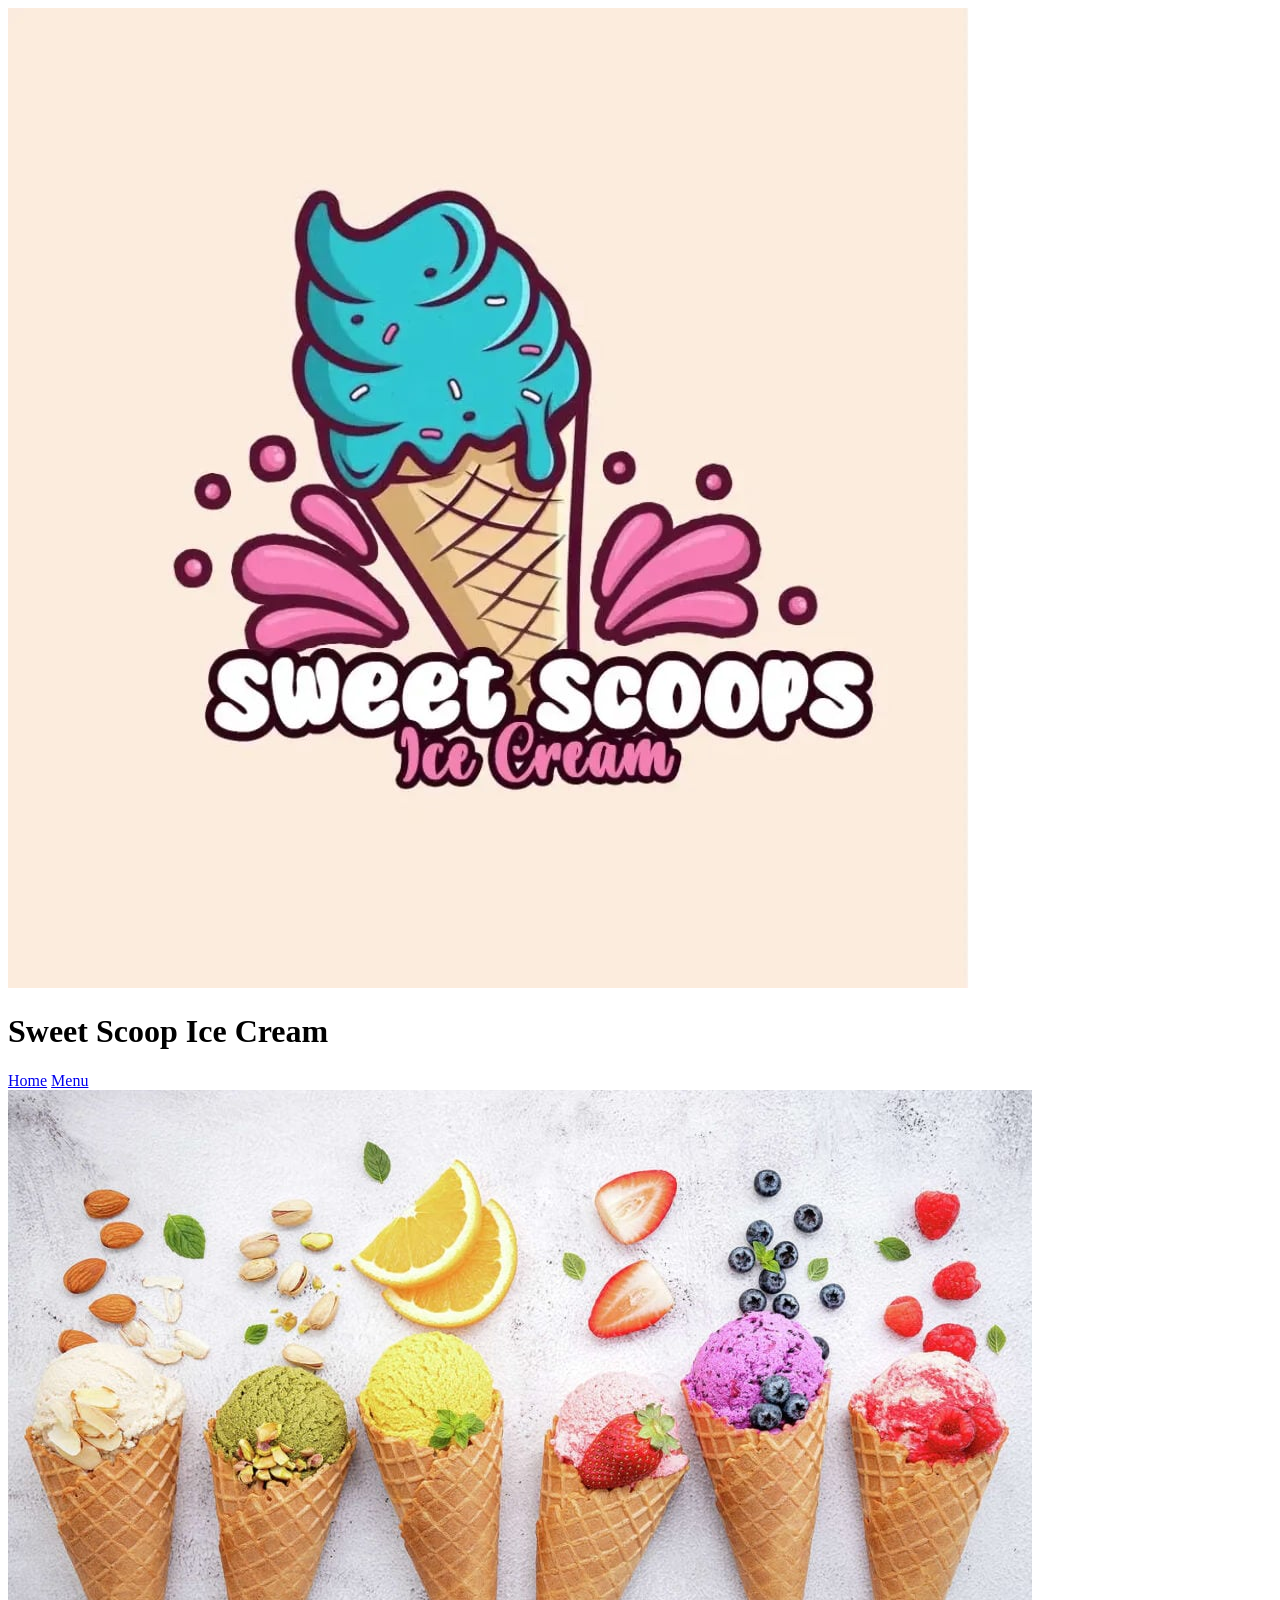
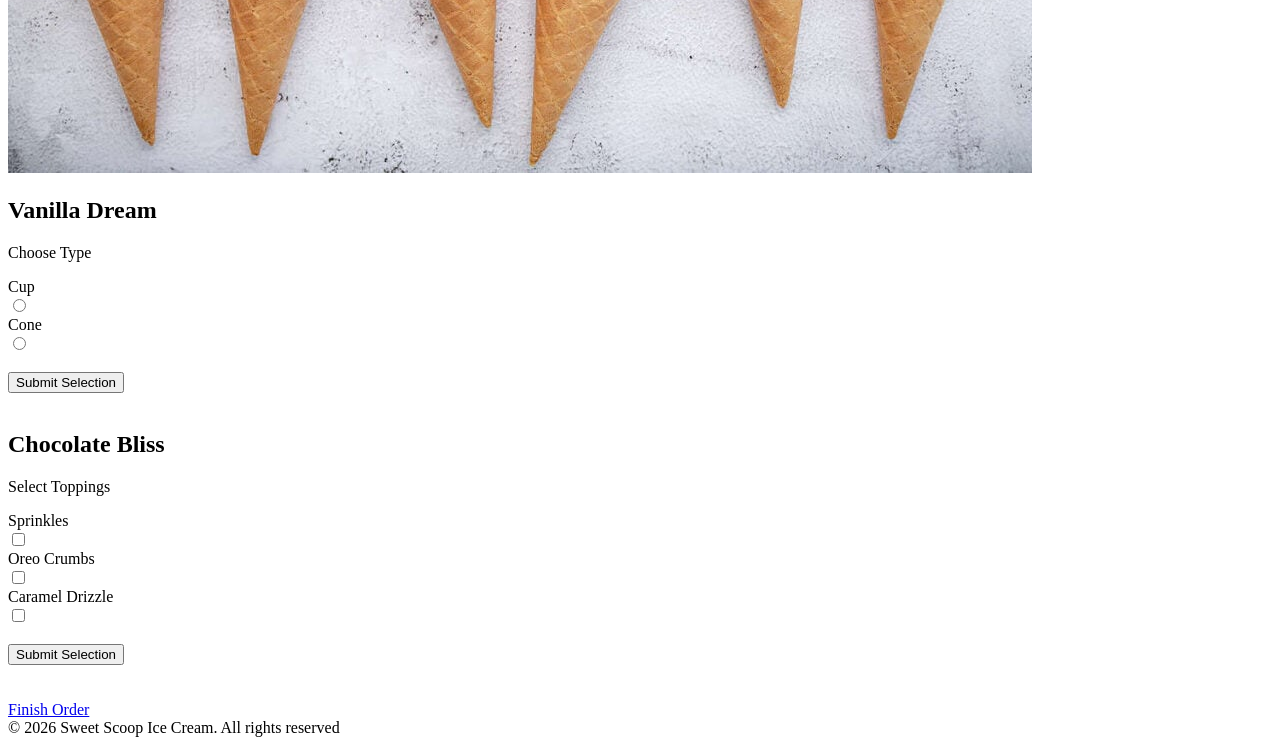
==== customize_order.html @ a42e0add "added the rest files" ====
<!DOCTYPE html>
<html lang="en">
<head>
  <meta charset="UTF-8">
  <meta name="viewport" content="width=device-width, initial-scale=1.0">
  <title>Document</title>
  <link rel="stylesheet" href="style.css">
</head>
<body>
  <header>
      <img src="images/logo.jpeg" alt="ice-cream logo">
      <h1>Sweet Scoop Ice Cream</h1>
  </header>
  <div class="navbar">
    <a href="index.html">Home</a>
    <a href="menu_view.html">Menu</a>
  </div>
  <main>
    <img src="images/Picture2.jpeg">
    <form>
      <h2>Vanilla Dream</h2>
      <p>Choose Type</p>

      <label for="cup">Cup</label><br>
      <input type="radio" id="cup" name="type"><br>

      <label for="cone">Cone</label><br>
      <input type="radio" id="cone" name="type"><br><br>

      <button class="btn">Submit Selection</button><br><br>

      <h2>Chocolate Bliss</h2>
      <p>Select Toppings</p>

      <label for="sprinkles">Sprinkles</label><br>
      <input type="checkbox" id="sprinkles"><br>

      <label for="oreo">Oreo Crumbs</label><br>
      <input type="checkbox" id="oreo"><br>

      <label for="caramel">Caramel Drizzle</label><br>
      <input type="checkbox" id="caramel"><br><br>

      <button class="btn">Submit Selection</button><br><br><br>

      <a href="order_summary.html" class="btn">Finish Order</a>
    </form>
  </main>
  <footer>
    &#169 2026 Sweet Scoop Ice Cream. All rights reserved
  </footer>
</body>
</html>
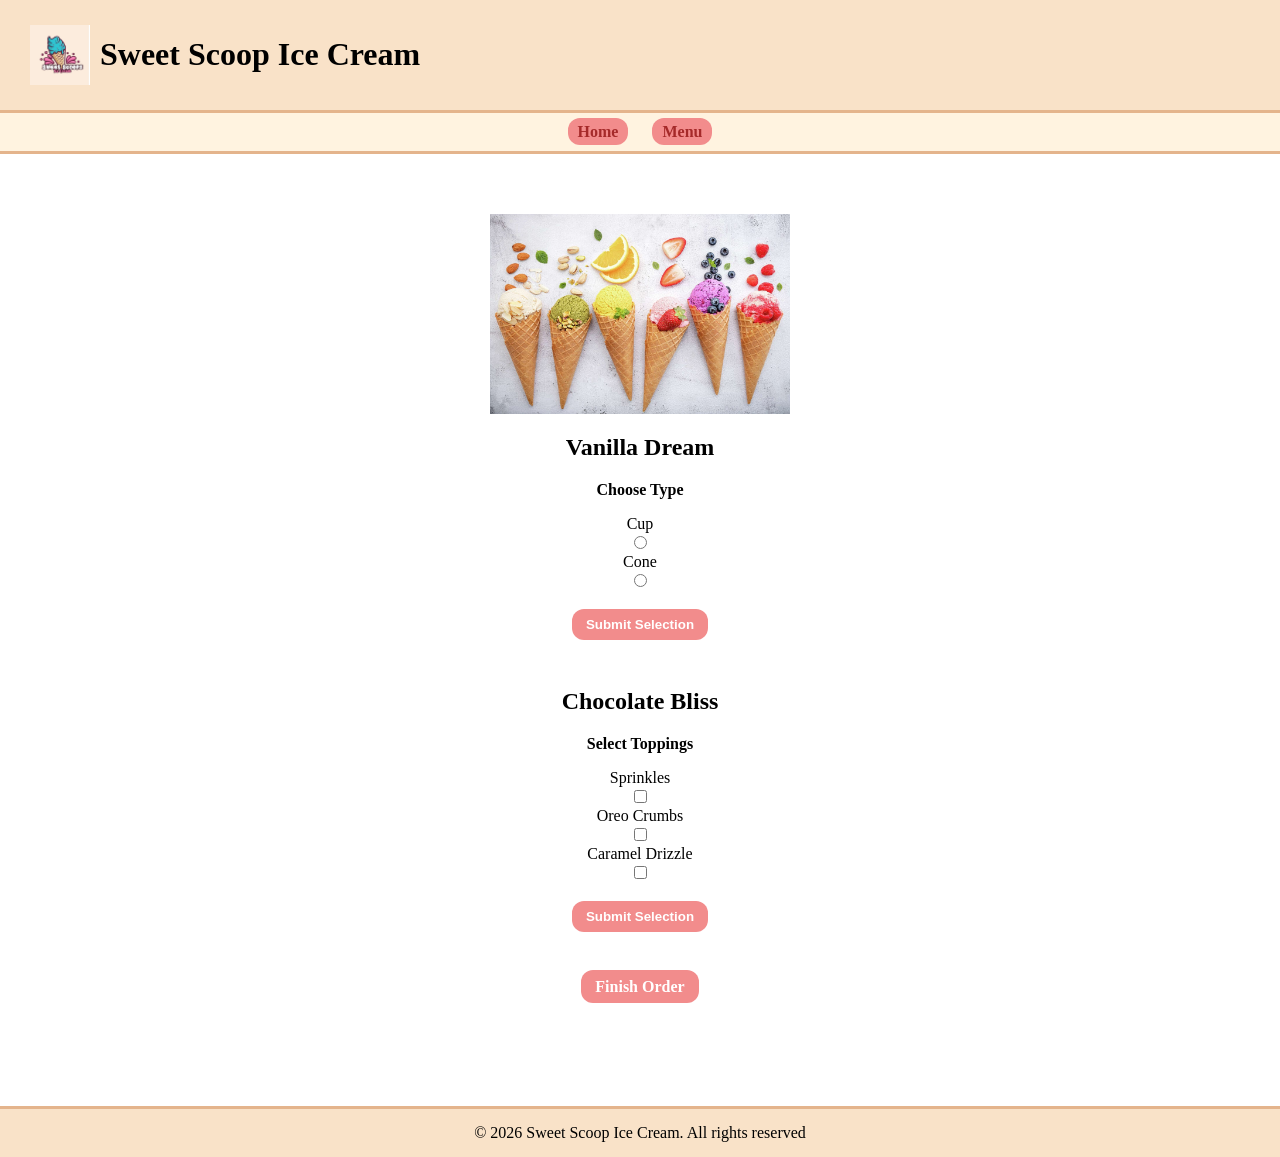
==== commit 89cbdd6e: "fixed some errors with the html and css" ====
--- a/customize_order.html
+++ b/customize_order.html
@@ -3,8 +3,8 @@
 <head>
   <meta charset="UTF-8">
   <meta name="viewport" content="width=device-width, initial-scale=1.0">
-  <title>Document</title>
-  <link rel="stylesheet" href="style.css">
+  <title>Customize Order</title>
+  <link rel="stylesheet" href="styles.css">
 </head>
 <body>
   <header>
@@ -16,10 +16,10 @@
     <a href="menu_view.html">Menu</a>
   </div>
   <main>
-    <img src="images/Picture2.jpeg">
+    <img src="images/Picture2.jpeg" class="banner-img">
     <form>
       <h2>Vanilla Dream</h2>
-      <p>Choose Type</p>
+      <p><b>Choose Type</b></p>
 
       <label for="cup">Cup</label><br>
       <input type="radio" id="cup" name="type"><br>
@@ -30,7 +30,7 @@
       <button class="btn">Submit Selection</button><br><br>
 
       <h2>Chocolate Bliss</h2>
-      <p>Select Toppings</p>
+      <p><b>Select Toppings</b></p>
 
       <label for="sprinkles">Sprinkles</label><br>
       <input type="checkbox" id="sprinkles"><br>
--- a/styles.css
+++ b/styles.css
@@ -0,0 +1,143 @@
+body {
+  margin: 0;
+}
+
+header {
+  background-color: #f9e2c8;
+  display: flex;
+  align-items: center;
+  gap: 10px;
+  padding: 15px 30px;
+  border-bottom: 3px solid #e4b48c;
+}
+
+header img {
+  height: 60px;
+}
+
+.navbar {
+  background-color: #fff3e0;
+  text-align: center;
+  padding: 10px;
+  border-bottom: 3px solid #e4b48c;
+  margin-bottom: 40px;
+}
+
+.navbar a {
+  text-decoration: none;
+  color: brown;
+  background-color: #f28c8c;
+  font-weight: bold;
+  margin: 0px 10px;
+  padding: 5px 10px;
+  border-radius: 12px;
+}
+
+main {
+  display: flex;
+  flex-direction: column;
+  align-items: center;
+  max-width: 1100px;
+  margin: auto;
+  margin-bottom: 20px;
+  padding: 20px;
+}
+
+section {
+  background-color: #fff8ee;
+  border-radius: 25px;
+  padding: 25px;
+  margin-bottom: 40px;
+  box-shadow: 0 4px 10px rgba(0, 0, 0, 0.2);
+}
+
+.tiles-section {
+  width: 100%;
+  display: flex;
+  flex-direction: column;
+  align-items: center;
+}
+
+section h2 {
+  text-align: center;
+}
+
+footer {
+  background-color: #f9e2c8;
+  text-align: center;
+  padding: 15px;
+  border-top: 3px solid #e4b48c;
+}
+
+form {
+  text-align: center;
+  margin-bottom: 70px;
+}
+
+input {
+  background-color: #fff8ee;
+  border: 1px solid #e4b48c;
+}
+
+button, .btn {
+  background-color: #f28c8c;
+  color: white;
+  font-weight: bold;
+  border-radius: 12px;
+  padding: 8px 14px;
+  cursor: pointer;
+  border: none;
+  text-decoration: none;
+  margin-bottom: 10px;
+}
+
+select {
+  background-color: #fff8ee;
+  border-radius: 10px;
+  padding: 6px 10px;
+  border: 2px solid #e4b48c;
+}
+
+.tiles-container div {
+  display: inline-block;
+  background-color: #ffffff;
+  border-radius: 20px;
+  padding: 15px;
+  margin: 15px;
+  box-shadow: 0 4px 10px rgba(0, 0, 0, 0.2);
+  text-align: center;
+  width: 300px;
+}
+
+.remove-btn {
+  background-color: #c94c4c;
+}
+
+.second-container div {
+  background-color: #ffffff;
+  border-radius: 20px;
+  padding: 15px;
+  margin: 15px;
+  display: inline-block;
+  text-align: center;
+  box-shadow: 0 4px 10px rgba(0, 0, 0, 0.2);
+}
+
+.banner-img {
+  height: 200px;
+}
+
+.tiles-img {
+  height: 150px;
+  border-radius: 15px;
+}
+
+ table, th, td {
+    border: 1px solid black;
+    border-collapse: collapse;
+    background-color: #fff8ee;
+    padding: 10px 15px;
+    text-align: left;
+  }
+
+
